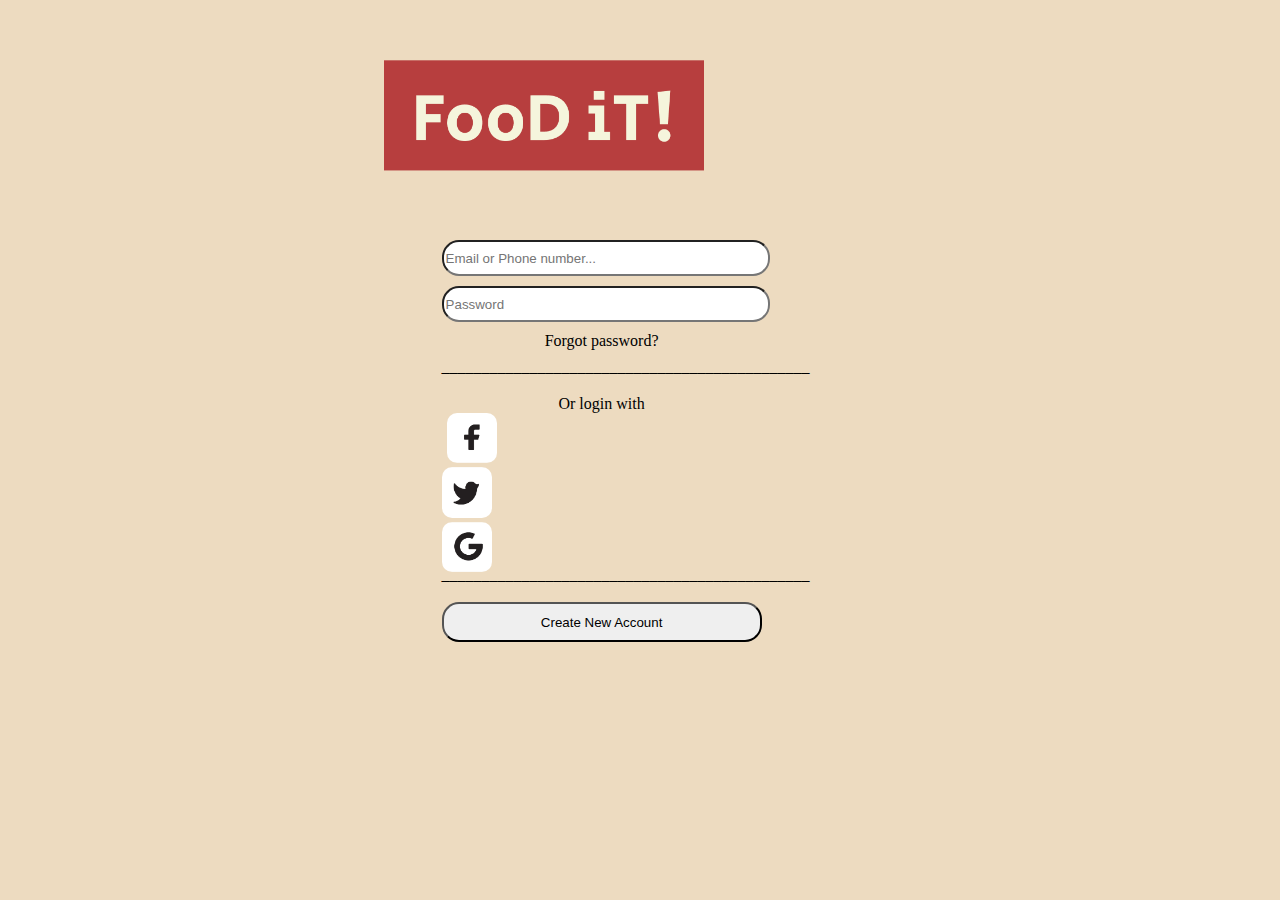
==== FoodIT/0Midterm/index.html @ 6e7aace0 "Added new files" ====
<!DOCTYPE html>
<html>
    
<head>
    <link href="https://cdn.jsdelivr.net/npm/bootstrap@5.2.2/dist/css/bootstrap.min.css" rel="stylesheet" integrity="sha384-Zenh87qX5JnK2Jl0vWa8Ck2rdkQ2Bzep5IDxbcnCeuOxjzrPF/et3URy9Bv1WTRi" crossorigin="anonymous">
    <title> Login form</title>

    <style>
    body{
        background-color: #EDDBC0;
    }
    body img {
        background-position: center;
    }
    .login{
        width: 320px;
        height: 420px;
        
        top: 50%;
        left: 47%;
        position:absolute;
        transform: translate(-50%, -50%);
        border: black;

        
        
    
    }
    .avatar{
        width: 320px;
        position: absolute;
        top: 60px;
        left: 30%;
    
    }  
    .login input{
        
        margin-bottom:10px;
        font-family: 'Secular One', sans-serif;
        display: inline-block;
       
    }
    .login p{
        margin-bottom: 0px;
        text-align: center;
    }
   
    </style>
</head>
<body>
    
    <header>

    </header>
    <div class="container">
        <div >
            <img src="FooditLogo.png" class="avatar img-responsive" >
        </div>
    </div>

    <div class="login">
        
            <form>
              
                <input type="text" name="" placeholder="Email or Phone number..." style="border-radius: 17px; 
                                                                                    width: 320px; 
                                                                                    height: 30px;
                                                                                    font-family: 'Secular One', sans-serif;">
                
              
                <input type="password" name="" placeholder= "Password" style="border-radius: 17px; 
                                                                                    width: 320px; 
                                                                                    height: 30px">
               
                <p href="#" style="text-align: center; margin-top: auto">Forgot password?</p><br>
                <p style="margin-top: -10px;">______________________________________________</p><br>
                <p href="#" style="text-align: center; margin-top: 1px;">Or login with</p>
                <div class="container">
                    <div class="row">
                    
                        <div class="col-4">
                            <img src="fb.png" style="width: 50px; border-radius: 10px; margin-left: 5px;">
                        </div>
                        <div class="col-4">
                            <img src="twt.png" style="width: 50px; border-radius:10px">
                        </div>
                        <div class="col-4">
                            <img src="gmail.png" style="width: 50px; border-radius:10px">
                        </div>
                    </div>  
                </div>
                <p style="margin-top: -10px;">______________________________________________</p><br>
               
                <input type="submit" name="" value="Create New Account" style="border-radius: 17px;
                width:  320px;height: 40px; "><br> 
            </form>
         

    </div>


</body>
</html>
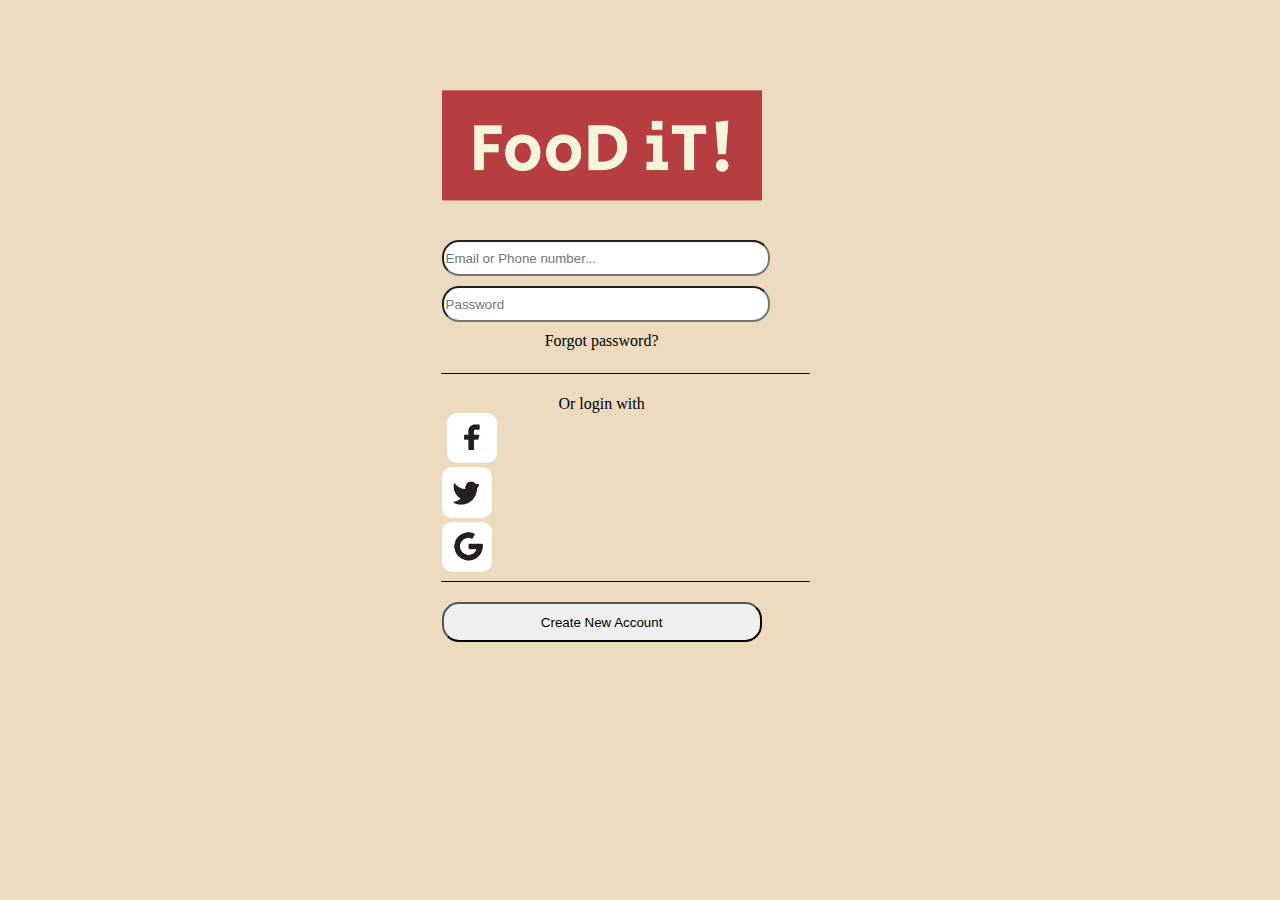
==== commit 6f08b058: "Add files via upload" ====
--- a/FoodIT/0Midterm/index.html
+++ b/FoodIT/0Midterm/index.html
@@ -1,103 +1,106 @@
-<!DOCTYPE html>
-<html>
-    
-<head>
-    <link href="https://cdn.jsdelivr.net/npm/bootstrap@5.2.2/dist/css/bootstrap.min.css" rel="stylesheet" integrity="sha384-Zenh87qX5JnK2Jl0vWa8Ck2rdkQ2Bzep5IDxbcnCeuOxjzrPF/et3URy9Bv1WTRi" crossorigin="anonymous">
-    <title> Login form</title>
-
-    <style>
-    body{
-        background-color: #EDDBC0;
-    }
-    body img {
-        background-position: center;
-    }
-    .login{
-        width: 320px;
-        height: 420px;
-        
-        top: 50%;
-        left: 47%;
-        position:absolute;
-        transform: translate(-50%, -50%);
-        border: black;
-
-        
-        
-    
-    }
-    .avatar{
-        width: 320px;
-        position: absolute;
-        top: 60px;
-        left: 30%;
-    
-    }  
-    .login input{
-        
-        margin-bottom:10px;
-        font-family: 'Secular One', sans-serif;
-        display: inline-block;
-       
-    }
-    .login p{
-        margin-bottom: 0px;
-        text-align: center;
-    }
-   
-    </style>
-</head>
-<body>
-    
-    <header>
-
-    </header>
-    <div class="container">
-        <div >
-            <img src="FooditLogo.png" class="avatar img-responsive" >
-        </div>
-    </div>
-
-    <div class="login">
-        
-            <form>
-              
-                <input type="text" name="" placeholder="Email or Phone number..." style="border-radius: 17px; 
-                                                                                    width: 320px; 
-                                                                                    height: 30px;
-                                                                                    font-family: 'Secular One', sans-serif;">
-                
-              
-                <input type="password" name="" placeholder= "Password" style="border-radius: 17px; 
-                                                                                    width: 320px; 
-                                                                                    height: 30px">
-               
-                <p href="#" style="text-align: center; margin-top: auto">Forgot password?</p><br>
-                <p style="margin-top: -10px;">______________________________________________</p><br>
-                <p href="#" style="text-align: center; margin-top: 1px;">Or login with</p>
-                <div class="container">
-                    <div class="row">
-                    
-                        <div class="col-4">
-                            <img src="fb.png" style="width: 50px; border-radius: 10px; margin-left: 5px;">
-                        </div>
-                        <div class="col-4">
-                            <img src="twt.png" style="width: 50px; border-radius:10px">
-                        </div>
-                        <div class="col-4">
-                            <img src="gmail.png" style="width: 50px; border-radius:10px">
-                        </div>
-                    </div>  
-                </div>
-                <p style="margin-top: -10px;">______________________________________________</p><br>
-               
-                <input type="submit" name="" value="Create New Account" style="border-radius: 17px;
-                width:  320px;height: 40px; "><br> 
-            </form>
-         
-
-    </div>
-
-
-</body>
+<!DOCTYPE html>
+<html>
+    
+<head>
+    <link href="https://cdn.jsdelivr.net/npm/bootstrap@5.2.2/dist/css/bootstrap.min.css" rel="stylesheet" integrity="sha384-Zenh87qX5JnK2Jl0vWa8Ck2rdkQ2Bzep5IDxbcnCeuOxjzrPF/et3URy9Bv1WTRi" crossorigin="anonymous">
+    <title> Login form</title>
+
+    <style>
+    body{
+        background-color: #EDDBC0;
+    }
+    body img {
+        background-position: center;
+    }
+    .login{
+        width: 320px;
+        height: 420px;
+        
+        top: 50%;
+        left: 47%;
+        position:absolute;
+        transform: translate(-50%, -50%);
+        border: black;
+
+        
+        
+    
+    }
+    .avatar{
+        width: 100%;
+        position: absolute;
+        top: -150px;
+        left: auto;
+        right: auto;
+    
+    }  
+    .login input{
+        
+        margin-bottom:10px;
+        font-family: 'Secular One', sans-serif;
+        display: inline-block;
+       
+    }
+    .login p{
+        margin-bottom: 0px;
+        text-align: center;
+    }
+   
+    </style>
+</head>
+<body>
+    
+    <header>
+
+    </header>
+    <div class="container">
+        <div >
+           
+
+        </div>
+    </div>
+
+    <div class="login">
+        <img src="FooditLogo.png" class="avatar img-responsive" >
+
+            <form>
+              
+                <input type="text" name="" placeholder="Email or Phone number..." style="border-radius: 17px; 
+                                                                                    width: 320px; 
+                                                                                    height: 30px;
+                                                                                    font-family: 'Secular One', sans-serif;">
+                
+              
+                <input type="password" name="" placeholder= "Password" style="border-radius: 17px; 
+                                                                                    width: 320px; 
+                                                                                    height: 30px">
+               
+                <p href="#" style="text-align: center; margin-top: auto">Forgot password?</p><br>
+                <p style="margin-top: -10px;">______________________________________________</p><br>
+                <p href="#" style="text-align: center; margin-top: 1px;">Or login with</p>
+                <div class="container">
+                    <div class="row">
+                    
+                        <div class="col-4">
+                            <img src="fb.png" style="width: 50px; border-radius: 10px; margin-left: 5px;">
+                        </div>
+                        <div class="col-4">
+                            <img src="twt.png" style="width: 50px; border-radius:10px">
+                        </div>
+                        <div class="col-4">
+                            <img src="gmail.png" style="width: 50px; border-radius:10px">
+                        </div>
+                    </div>  
+                </div>
+                <p style="margin-top: -10px;">______________________________________________</p><br>
+               
+                <input type="submit" name="" value="Create New Account" style="border-radius: 17px;
+                width:  320px;height: 40px; "><br> 
+            </form>
+         
+
+    </div>
+
+
+</body>
 </html>